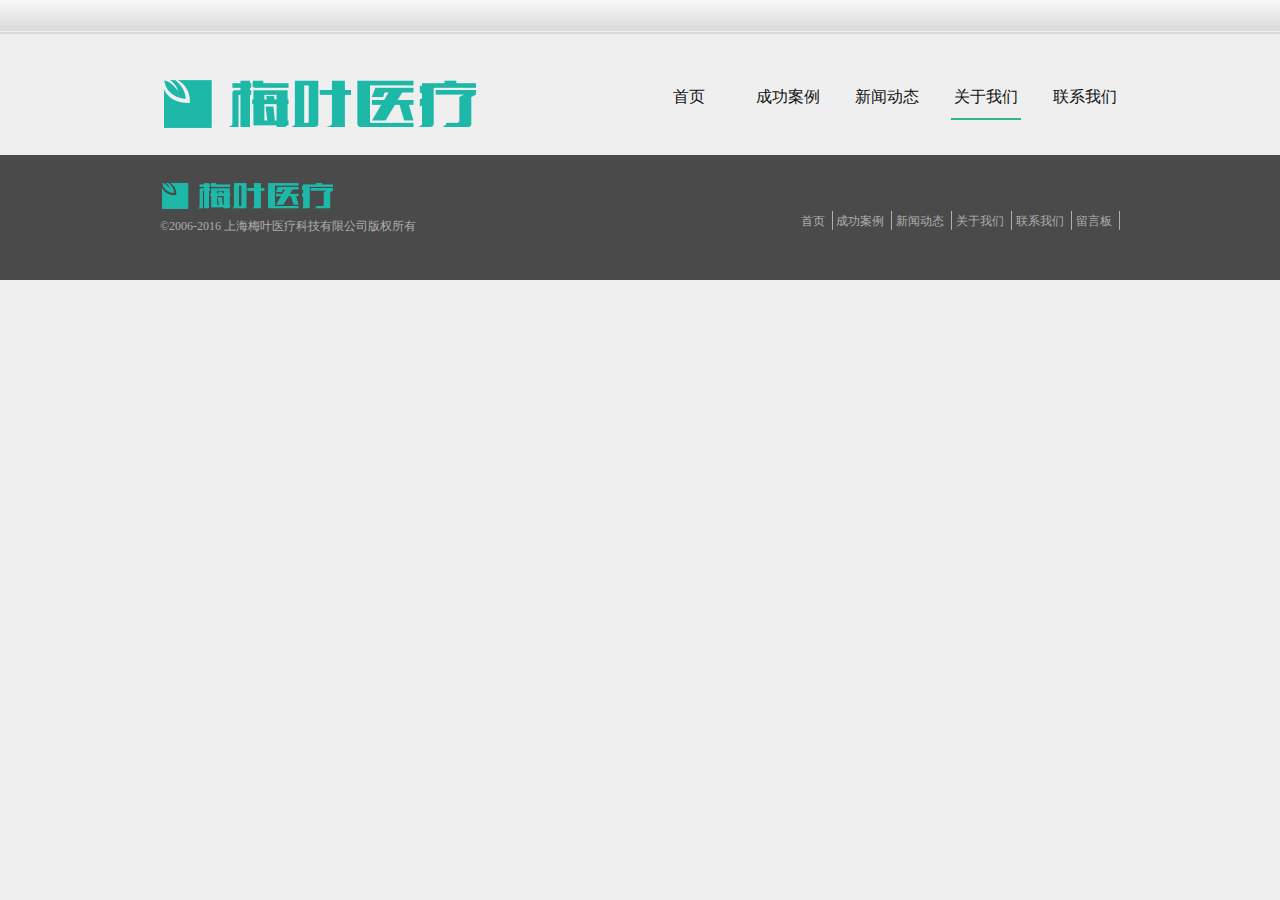
==== about.html @ 851a279c "contact finish" ====
<!DOCTYPE html>
<html lang="en">

<head>
    <meta charset="UTF-8">
    <meta name="description" content="上海梅叶医疗科技有限公司官方首页">
    <meta name="keywords" content="梅叶 医疗 ">
    <title>上海梅叶医疗科技有限公司</title>
    <link rel="stylesheet" href="css/style.css">
    <link rel="stylesheet" href="css/zerogrid.css">
    <script type="text/javascript" src="js/jquery-1.12.0.min.js"></script>
    <script type="text/javascript" src="js/function.js"></script>

    <body>
        <header>
            <div class="TopTable"></div>
            <div class="WebHeader">
                <div class="HeadRow">
                    <div class="logo">
                        <img src="res/logo1.png" alt="logo">
                    </div>
                    <div class="nav">
                        <ul>
                            <li><a href="index.html">首页</a></li>
                            <li><a href="example.html">成功案例</a></li>
                            <li><a href="news.html">新闻动态</a></li>
                            <li class="active"><a href="about.html">关于我们</a></li>
                            <li><a href="contact.html">联系我们</a></li>
                        </ul>
                    </div>
                </div>
            </div>
        </header>
        <section>
        </section>
        <footer>
            <div class="wrap">
                <div class="Lfoot">
                    <img src="res/logo1.png" alt="logo">
                    <br>
                    <p>©2006-2016 上海梅叶医疗科技有限公司版权所有</p>
                </div>
                <div class="Rfoot">
                    <ul>
                        <li><a href="">首页</a></li>
                        <li><a href="">成功案例</a></li>
                        <li><a href="">新闻动态</a></li>
                        <li><a href="">关于我们</a></li>
                        <li><a href="">联系我们</a></li>
                        <li class="lastLi"><a href="">留言板</a></li>
                    </ul>
                </div>
            </div>
        </footer>
    </body>

</html>
---- css/style.css ----
@charset "utf-8"
/* ---------------------------------------------------------------------------- 
/* ------------------------------------Reset----------------------------------- 
/* ---------------------------------------------------------------------------- */

* {
    margin: 0;
    padding: 0;
}

ul {
    list-style: none;
}

a {
    color: #4C4C4C;
    text-decoration: none;
}

a:hover {
    text-decoration: none;
}

/* ---------------------------------------------------------------------------- 
/* ------------------------------------Html-Body------------------------------- 
/* ---------------------------------------------------------------------------- */

body {
    margin: 0px;
    padding: 0px;
    background: #efefef;
    color: #656565;
    font: 14px/22px "Microsoft YaHei", arial, serif;
    font-family: Montserrat, sans-serif;
}

h1,
h2,
h3,
h4,
h5,
h6 {
    font-size: 16px;
    font-family: 'Microsoft yahei', Arial, sans-serif;
    font-weight: 500;
    color: #333;
}

p {
    margin: 0 0 10px;
    height: 20px;
}

.wrap {
    position: relative;
    width: 960px;
    padding: 0;
    margin: 0 auto;
    text-align: left;
}


/* ---------------------------------------------------------------------------- 
/* ------------------------------------header------------------------------- 
/* ---------------------------------------------------------------------------- */

.TopTable {
    height: 35px;
    background: url(../res/topline.gif) repeat;
    width: 100%;
}

.WebHeader {
    width: 100%;
    height: 60px;
}

.HeadRow {
    width: 960px;
    height: 35px;
    margin: 40px auto;
    vertical-align: top;
}

.logo {
    height: 100%;
    display: table;
    float: left;
}

.logo img {
    height: 100%
}

.nav {
    float: right;
    text-align: center;
    display: inline-block;
}

.nav ul {
    margin-top: 8px;
    padding: 0;
}

.nav li {
    width: 70px;
    height: 35px;
    margin-left: 25px;
    display: inline-block;
    cursor: pointer;
}

.nav a {
    font-size: 16px;
    color: #111;
    font-family: 微软雅黑, 宋体;
}

.nav li:hover {
    border-bottom: 2px solid #2fb789;
    line-height: 150%;
}

.nav .active {
    border-bottom: 2px solid #2fb789;
    line-height: 150%;
}

.banner_c {
    width: 100%;
}
/* ---------------------------------------------------------------------------- 
/* ------------------------------------section------------------------------- 
/* ---------------------------------------------------------------------------- */

section{
    margin-top: 20px;
}

.title_2{
    margin-left: 10px;
    width: 70px;
    line-height: 130%;
    text-align: center;
}

.wrap-col{
   margin: 0;

}

.BorderLine{
    height: 5px;
    width: 100%;
}

.MainLine{
    width: 70px;
    float: left;
    z-index: 10;
    border-bottom: 2px solid #218100;
}
.SideLine{
    width: 100%;
    border-top: 2px solid #9c9c9c;
}
.table_0{
    padding: 10px 0 10px 0;
}
.table_1{
    padding: 10px 0 10px 0;
    border-bottom: 1px dashed #9c9c9c;
}

.TableTile{
    height: 30px;
    line-height: 30px;
    vertical-align: bottom;
}
.TableTile img{
    float: left;
}
.service{
    margin: 5px 0 5px;
    height: 20px;
    cursor: pointer;
    line-height: 20px;
}
.service img{
    margin-right: 10px;
}
.service a{
    clear: both;
}
/* ---------------------------------------------------------------------------- 
/* ------------------------------------footer------------------------------- 
/* ---------------------------------------------------------------------------- */
footer{
    height: 125px;
    background-color: #4a4a4a;
}
.Lfoot{
    margin-top: 25px;
    float: left;
}
.Lfoot img{
    height: 30px;
}

footer p,a {

    color: #AEAEAE;
    line-height: 1.8;
    font-size: 12px;
    font-family: "微软雅黑","黑体","新宋体","Arial Unicode MS"
}

.Rfoot{
    margin-top: 40px;
    float: right;
}
.Rfoot li{
    height: 19px;
    line-height: 15px;
    padding-right: 7px;
    display: inline-block;
    border-right: 1px solid #AEAEAE;
}
.Rfoot a{
    margin: 0;
    padding: 0;
}
---- css/zerogrid.css ----
/*
Zerotheme.com | Free Html5 Responsive Templates
Zerogrid - A Single Grid System for Responsive Design
Author: Kimmy
Version : 3.0
Author URI: http://www.zerotheme.com/
*/
/* -------------------------------------------- */
/* ------------------Grid System--------------- */ 
.zerogrid{ width: 960px; position: relative; margin: 0 auto; padding: 0px;}
.zerogrid:after { content: "\0020"; display: block; height: 0; clear: both; visibility: hidden; }

.zerogrid .f-right{float: right!important;}
.zerogrid .f-left{float: left!important;}

.zerogrid .row{}
.zerogrid .row:before,.row:after { content: '\0020'; display: block; overflow: hidden; visibility: hidden; width: 0; height: 0; }
.zerogrid .row:after{clear: both; }
.zerogrid .row{zoom: 1;}

.zerogrid .wrap-col{margin:10px;}

.zerogrid .col-1-2, .zerogrid .col-1-3, .zerogrid .col-2-3, .zerogrid .col-1-4, .zerogrid .col-2-4, .zerogrid .col-3-4, .zerogrid .col-1-5, .zerogrid .col-2-5, .zerogrid .col-3-5, .zerogrid .col-4-5, .zerogrid .col-1-6, .zerogrid .col-2-6, .zerogrid .col-3-6, .zerogrid .col-4-6, .zerogrid .col-5-6{float:left; display: inline-block;}

.zerogrid .col-full{width:100%;}

.zerogrid .col-1-2,.zerogrid .col-1-2-fixed{width:50%;}
.zerogrid .offset-1-2{margin-left: 50%;}

.zerogrid .col-1-3,.zerogrid .col-1-3-fixed{width:33.33%;}
.zerogrid .col-2-3,.zerogrid .col-2-3-fixed{width:66.66%;}
.zerogrid .offset-1-3{margin-left: 33.33%;}
.zerogrid .offset-2-3{margin-left: 66.66%;}

.zerogrid .col-1-4,.zerogrid .col-1-4-fixed{width:25%;}
.zerogrid .col-2-4,.zerogrid .col-2-4-fixed{width:50%;}
.zerogrid .col-3-4,.zerogrid .col-3-4-fixed{width:75%;}
.zerogrid .offset-1-4{margin-left: 25%;}
.zerogrid .offset-2-4{margin-left: 50%;}
.zerogrid .offset-3-4{margin-left: 75%;}

.zerogrid .col-1-5,.zerogrid .col-1-5-fixed{width:20%;}
.zerogrid .col-2-5,.zerogrid .col-2-5-fixed{width:40%;}
.zerogrid .col-3-5,.zerogrid .col-3-5-fixed{width:60%;}
.zerogrid .col-4-5,.zerogrid .col-4-5-fixed{width:80%;}
.zerogrid .offset-1-5{margin-left: 20%;}
.zerogrid .offset-2-5{margin-left: 40%;}
.zerogrid .offset-3-5{margin-left: 60%;}
.zerogrid .offset-4-5{margin-left: 80%;}

.zerogrid .col-1-6,.zerogrid .col-1-6-fixed{width:16.66%;}
.zerogrid .col-2-6,.zerogrid .col-2-6-fixed{width:33.33%;}
.zerogrid .col-3-6,.zerogrid .col-3-6-fixed{width:50%;}
.zerogrid .col-4-6,.zerogrid .col-4-6-fixed{width:66.66%;}
.zerogrid .col-5-6,.zerogrid .col-5-6-fixed{width:83.33%;}
.zerogrid .offset-1-6{margin-left: 16.66%;}
.zerogrid .offset-2-6{margin-left: 33.33%;}
.zerogrid .offset-3-6{margin-left: 50%;}
.zerogrid .offset-4-6{margin-left: 66.66%;}
.zerogrid .offset-5-6{margin-left: 83.33%;}

@media only screen and (min-width: 960px) and (max-width: 1199px) {
	.zerogrid{width:100%;}
}

@media only screen and (min-width: 768px) and (max-width: 959px) {
	.zerogrid{width:768px;}
}

@media only screen and (max-width: 767px) {
	.zerogrid, .zerogrid .col-1-2, .zerogrid .col-1-3, .zerogrid .col-2-3, .zerogrid .col-1-4, .zerogrid .col-2-4, .zerogrid .col-3-4, .zerogrid .col-1-5, .zerogrid .col-2-5, .zerogrid .col-3-5, .zerogrid .col-4-5, .zerogrid .col-1-6, .zerogrid .col-2-6, .zerogrid .col-3-6, .zerogrid .col-4-6, .zerogrid .col-5-6{width:100%;}
	
	.zerogrid .offset-1-2, .zerogrid .offset-1-3, .zerogrid .offset-2-3, .zerogrid .offset-1-4, .zerogrid .offset-2-4, .zerogrid .offset-3-4, .zerogrid .offset-1-5, .zerogrid .offset-2-5, .zerogrid .offset-3-5, .zerogrid .offset-4-5, .zerogrid .offset-1-6, .zerogrid .offset-2-6, .zerogrid .offset-3-6, .zerogrid .offset-4-6, .zerogrid .offset-5-6{margin-left:0;}
}
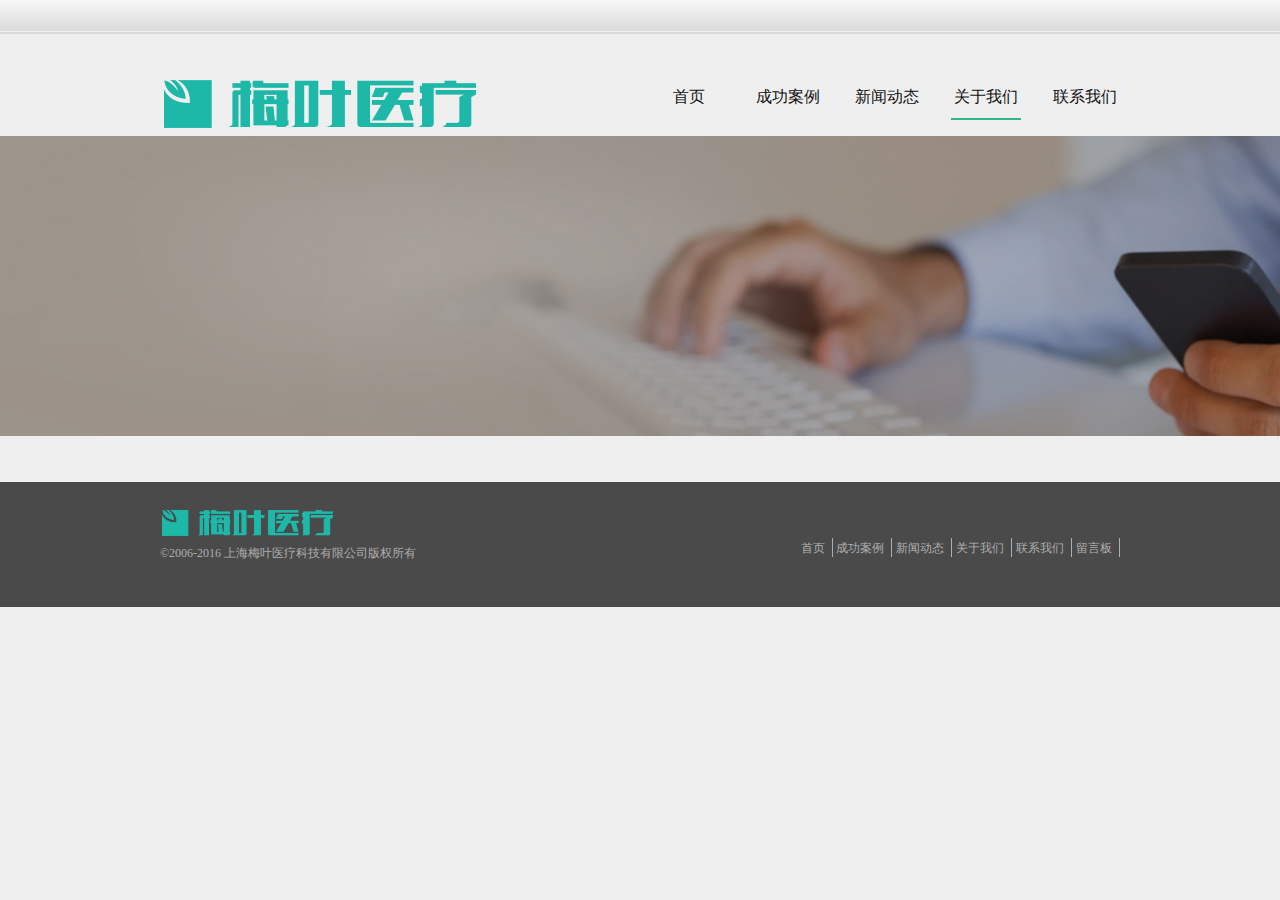
==== commit 28b9670b: "4.22" ====
--- a/about.html
+++ b/about.html
@@ -6,8 +6,8 @@
     <meta name="description" content="上海梅叶医疗科技有限公司官方首页">
     <meta name="keywords" content="梅叶 医疗 ">
     <title>上海梅叶医疗科技有限公司</title>
+    <link rel="stylesheet" href="css/zerogrid.css">
     <link rel="stylesheet" href="css/style.css">
-    <link rel="stylesheet" href="css/zerogrid.css">
     <script type="text/javascript" src="js/jquery-1.12.0.min.js"></script>
     <script type="text/javascript" src="js/function.js"></script>
 
@@ -30,6 +30,9 @@
                     </div>
                 </div>
             </div>
+            <div class="banner_c">
+                <img src="res/contact.jpg" alt="contact">
+            </div>
         </header>
         <section>
         </section>
@@ -42,11 +45,11 @@
                 </div>
                 <div class="Rfoot">
                     <ul>
-                        <li><a href="">首页</a></li>
-                        <li><a href="">成功案例</a></li>
-                        <li><a href="">新闻动态</a></li>
-                        <li><a href="">关于我们</a></li>
-                        <li><a href="">联系我们</a></li>
+                        <li><a href="#">首页</a></li>
+                        <li><a href="#">成功案例</a></li>
+                        <li><a href="#">新闻动态</a></li>
+                        <li><a href="#">关于我们</a></li>
+                        <li><a href="#">联系我们</a></li>
                         <li class="lastLi"><a href="">留言板</a></li>
                     </ul>
                 </div>
--- a/css/zerogrid.css
+++ b/css/zerogrid.css
@@ -7,7 +7,7 @@
 */
 /* -------------------------------------------- */
 /* ------------------Grid System--------------- */ 
-.zerogrid{ width: 960px; position: relative; margin: 0 auto; padding: 0px;}
+.zerogrid{ width: 1200px; position: relative; margin: 0 auto; padding: 0px;}
 .zerogrid:after { content: "\0020"; display: block; height: 0; clear: both; visibility: hidden; }
 
 .zerogrid .f-right{float: right!important;}
--- a/css/style.css
+++ b/css/style.css
@@ -20,6 +20,17 @@
 a:hover {
     text-decoration: none;
 }
+
+.clearfix:after,
+.clearfix:before {
+    clear: both;
+    content: '\0020';
+    display: block;
+    visibility: hidden;
+    width: 0;
+    height: 0;
+}
+
 
 /* ---------------------------------------------------------------------------- 
 /* ------------------------------------Html-Body------------------------------- 
@@ -127,107 +138,275 @@
     line-height: 150%;
 }
 
+
+/* ---------------------------------------------------------------------------- 
+/* -------------------------------------banner--------------------------------- 
+/* ---------------------------------------------------------------------------- */
+
+.banner {
+    width: 100%;
+    margin: 0 auto;
+    overflow: hidden;
+    position: relative;
+}
+
+.imgs {
+    margin: 0;
+    padding: 0;
+    margin-left: 0;
+}
+
+.imgs img {
+    width: 100%;
+    height: 380px;
+}
+
+.banner .imgs li {
+    display: none;
+}
+
+.banner .imgs li.on {
+    display: block;
+}
+
+.banner .imgs li {
+    margin: 0;
+    float: left;
+}
+
+.banner .btn {
+    -webkit-transition: all 0.6s ease;
+    /*Safari and Chrome*/
+    -moz-transition: all 0.6s ease;
+    /*Firefox*/
+    -ms-transition: all 0.6s ease;
+    /*IE 9*/
+    -o-transition: all 0.6s ease;
+    /*Opera*/
+    transition: all 0.6s ease;
+}
+
+.banner .btn {
+    display: block;
+    width: 40px;
+    height: 80px;
+    background: rgba(3, 3, 3, 0.2);
+    position: absolute;
+    top: 50%;
+    margin-top: -25px;
+    cursor: pointer;
+    text-align: center;
+    line-height: 80px;
+    color: #FFF;
+    font-size: 80px;
+    font-family: "宋体";
+    opacity: 0;
+    filter: Alpha(opacity=0);
+    /* IE8 以及更早的浏览器 */
+}
+
+.banner:hover .btn {
+    opacity: 1;
+    filter: Alpha(opacity=1);
+    /* IE8 以及更早的浏览器 */
+}
+
+.banner .btn_l {
+    left: 0;
+}
+
+.banner .btn_r {
+    right: 0;
+}
+
 .banner_c {
     width: 100%;
 }
+
+
 /* ---------------------------------------------------------------------------- 
 /* ------------------------------------section------------------------------- 
 /* ---------------------------------------------------------------------------- */
 
-section{
+.row {
+    margin: 10px 0 10px;
+}
+
+.title_1 {
     margin-top: 20px;
-}
-
-.title_2{
+    margin-left: 7px;
+    width: 100%;
+    line-height: 100%;
+    text-align: left;
+}
+
+.title_1 span {
+    line-height: 46px;
+    color: #00bb9c;
+    font-family: 微软雅黑;
+    font-weight: normal;
+    font-size: 20px;
+    display: inline;
+}
+
+.title_1 p {
+    line-height: 46px;
+    float: right;
+    color: #898888;
+    font-size: 14px;
+    display: inline;
+}
+
+.title_2 {
     margin-left: 10px;
     width: 70px;
     line-height: 130%;
     text-align: center;
 }
 
-.wrap-col{
-   margin: 0;
-
-}
-
-.BorderLine{
+.BorderLine {
     height: 5px;
     width: 100%;
 }
 
-.MainLine{
+.MainLine {
     width: 70px;
     float: left;
     z-index: 10;
     border-bottom: 2px solid #218100;
 }
-.SideLine{
+
+.MainLine_b {
+    width: 95px;
+    float: left;
+    z-index: 10;
+    border-bottom: 2px solid #545454;
+}
+
+.SideLine {
     width: 100%;
     border-top: 2px solid #9c9c9c;
 }
-.table_0{
+
+.SideLine_b {
+    width: 100%;
+    border-top: 2px solid #e6e6e6;
+}
+
+.table_0 {
     padding: 10px 0 10px 0;
 }
-.table_1{
+
+.table_1 {
     padding: 10px 0 10px 0;
     border-bottom: 1px dashed #9c9c9c;
 }
 
-.TableTile{
+.TableTile {
     height: 30px;
     line-height: 30px;
     vertical-align: bottom;
 }
-.TableTile img{
-    float: left;
-}
-.service{
+
+.TableTile img {
+    float: left;
+}
+
+.service {
     margin: 5px 0 5px;
     height: 20px;
     cursor: pointer;
     line-height: 20px;
 }
-.service img{
+
+.service img {
     margin-right: 10px;
 }
-.service a{
-    clear: both;
-}
+
+
+/* ---------------------------------------------------------------------------- 
+/* ------------------------------------content------------------------------- 
+/* ---------------------------------------------------------------------------- */
+
+.content img {
+    width: 300px;
+    height: 225px;
+    margin: 5px;
+}
+
+.mulColContent .wrap-col {
+    margin: 10px 30px;
+}
+
+.newsTable {
+    padding: 0;
+}
+
+.newsTable table {
+    width: 100%
+}
+
+.newsTable td {
+    vertical-align: top;
+}
+
+.newsTitle {
+    height: 23px;
+    line-height: 23px;
+    cursor: pointer;
+}
+
+.newsCalendar {
+    height: 23px;
+    line-height: 23px;
+    width: 89px;
+    cursor: pointer;
+    text-align: right;
+}
+
+
 /* ---------------------------------------------------------------------------- 
 /* ------------------------------------footer------------------------------- 
 /* ---------------------------------------------------------------------------- */
-footer{
+
+footer {
+    margin-top: 40px;
     height: 125px;
+    width: 100%;
     background-color: #4a4a4a;
 }
-.Lfoot{
+
+.Lfoot {
     margin-top: 25px;
     float: left;
 }
-.Lfoot img{
+
+.Lfoot img {
     height: 30px;
 }
 
-footer p,a {
-
+footer p,
+a {
     color: #AEAEAE;
     line-height: 1.8;
     font-size: 12px;
-    font-family: "微软雅黑","黑体","新宋体","Arial Unicode MS"
-}
-
-.Rfoot{
+    font-family: "微软雅黑", "黑体", "新宋体", "Arial Unicode MS"
+}
+
+.Rfoot {
     margin-top: 40px;
     float: right;
 }
-.Rfoot li{
+
+.Rfoot li {
     height: 19px;
     line-height: 15px;
     padding-right: 7px;
     display: inline-block;
     border-right: 1px solid #AEAEAE;
 }
-.Rfoot a{
+
+.Rfoot a {
     margin: 0;
     padding: 0;
 }
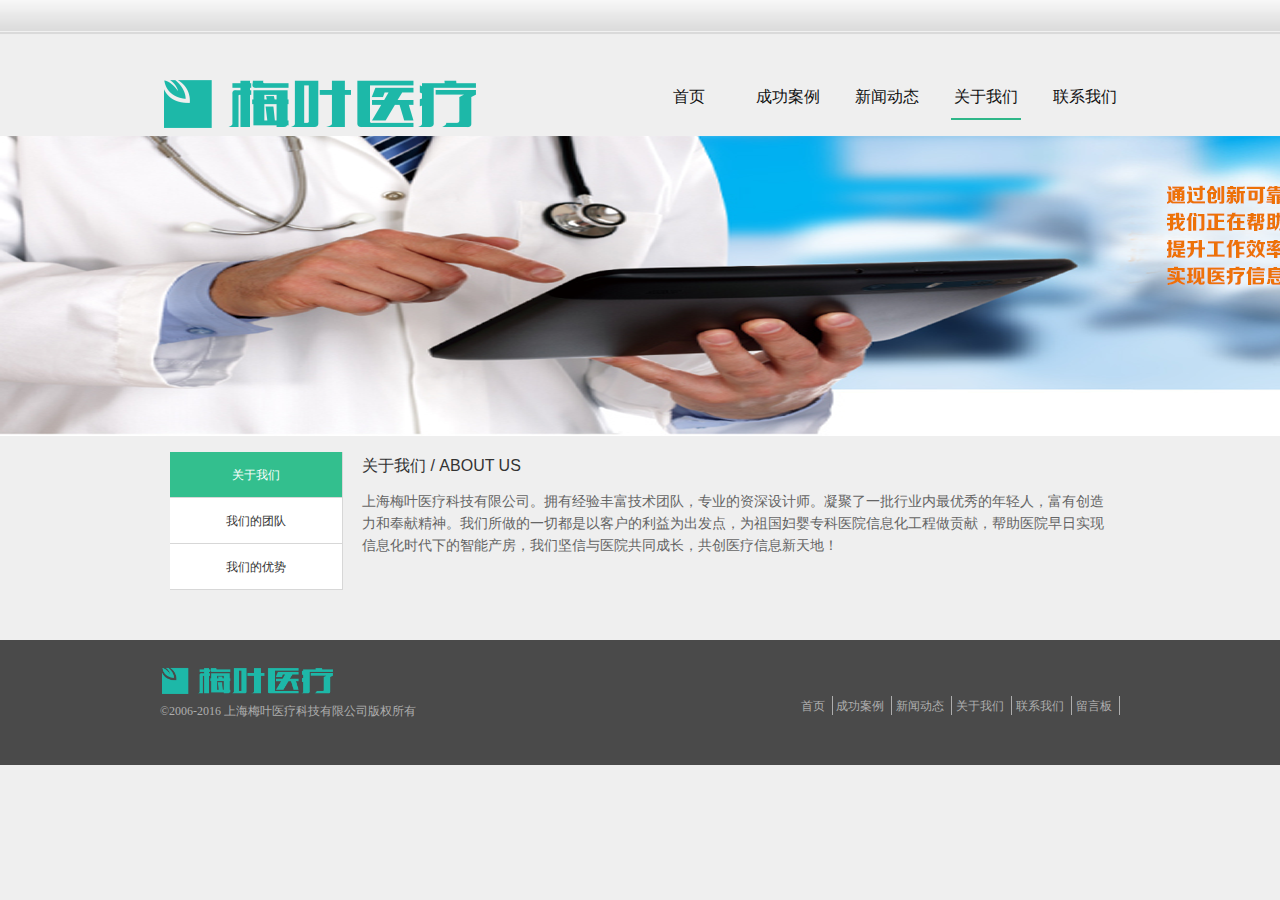
==== commit 4287ebe6: "about done" ====
--- a/about.html
+++ b/about.html
@@ -10,51 +10,82 @@
     <link rel="stylesheet" href="css/style.css">
     <script type="text/javascript" src="js/jquery-1.12.0.min.js"></script>
     <script type="text/javascript" src="js/function.js"></script>
+</head>
 
-    <body>
-        <header>
-            <div class="TopTable"></div>
-            <div class="WebHeader">
-                <div class="HeadRow">
-                    <div class="logo">
-                        <img src="res/logo1.png" alt="logo">
-                    </div>
-                    <div class="nav">
-                        <ul>
-                            <li><a href="index.html">首页</a></li>
-                            <li><a href="example.html">成功案例</a></li>
-                            <li><a href="news.html">新闻动态</a></li>
-                            <li class="active"><a href="about.html">关于我们</a></li>
-                            <li><a href="contact.html">联系我们</a></li>
-                        </ul>
+<body>
+    <header>
+        <div class="TopTable"></div>
+        <div class="WebHeader">
+            <div class="HeadRow">
+                <div class="logo">
+                    <img src="res/logo1.png" alt="logo">
+                </div>
+                <div class="nav">
+                    <ul>
+                        <li><a href="index.html">首页</a></li>
+                        <li><a href="example.html">成功案例</a></li>
+                        <li><a href="news.html">新闻动态</a></li>
+                        <li class="active"><a href="about.html">关于我们</a></li>
+                        <li><a href="contact.html">联系我们</a></li>
+                    </ul>
+                </div>
+            </div>
+        </div>
+        <div class="banner_c">
+            <img src="res/banner/4.png" alt="contact">
+        </div>
+    </header>
+    <section>
+        <div class="zerogrid wrap">
+            <div class="col-1-5 zerogrid">
+                <div class="wrap-col">
+                    <div class="tabTable">
+                        <div class="tabBtn"><span>关于我们</span></div>
+                        <div class="tabBtn"><span>我们的团队</span></div>
+                        <div class="tabBtn"><span>我们的优势</span></div>
                     </div>
                 </div>
             </div>
-            <div class="banner_c">
-                <img src="res/contact.jpg" alt="contact">
-            </div>
-        </header>
-        <section>
-        </section>
-        <footer>
-            <div class="wrap">
-                <div class="Lfoot">
-                    <img src="res/logo1.png" alt="logo">
-                    <br>
-                    <p>©2006-2016 上海梅叶医疗科技有限公司版权所有</p>
-                </div>
-                <div class="Rfoot">
-                    <ul>
-                        <li><a href="#">首页</a></li>
-                        <li><a href="#">成功案例</a></li>
-                        <li><a href="#">新闻动态</a></li>
-                        <li><a href="#">关于我们</a></li>
-                        <li><a href="#">联系我们</a></li>
-                        <li class="lastLi"><a href="">留言板</a></li>
-                    </ul>
+            <div class="col-4-5 zerogrid">
+                <div class="wrap-col">
+                    <div class="article">
+                        <article class="on">
+                            <h2>关于我们 / ABOUT US</h2>
+                            <p>上海梅叶医疗科技有限公司。拥有经验丰富技术团队，专业的资深设计师。凝聚了一批行业内最优秀的年轻人，富有创造力和奉献精神。我们所做的一切都是以客户的利益为出发点，为祖国妇婴专科医院信息化工程做贡献，帮助医院早日实现信息化时代下的智能产房，我们坚信与医院共同成长，共创医疗信息新天地！</p>
+                        </article>
+                        <article>
+                            <h2>我们的团队 / OUR TEAM</h2>
+                            <p>我们是追求品质与力求不断超越自己的团队，每一位成员也是亲密的伙伴，与公司一起成长与发展。 我们尊重每次合作的机会与挑战，不断精进，力求完美。团队秉承专注、专业的医疗软件研发服务思维，让客户通过使用产品实现医院医疗的最大价值，并发掘无限的可能。热爱科技创新并坚信创新的力量让我们不断前进。
+                            </p>
+                        </article>
+                        <article>
+                            <h2>我们的优势　/　OUR　ADVANTAGES</h2>
+                            <p>拥有即懂技术又懂医疗的复合型人才，独立自主研发，拥有多项软著等知识产权。</p>
+                        </article>
+                    </div>
                 </div>
             </div>
-        </footer>
-    </body>
+        </div>
+    </section>
+    <footer>
+        <div class="wrap">
+            <div class="Lfoot">
+                <img src="res/logo1.png" alt="logo">
+                <br>
+                <p>©2006-2016 上海梅叶医疗科技有限公司版权所有</p>
+            </div>
+            <div class="Rfoot">
+                <ul>
+                    <li><a href="#">首页</a></li>
+                    <li><a href="#">成功案例</a></li>
+                    <li><a href="#">新闻动态</a></li>
+                    <li><a href="#">关于我们</a></li>
+                    <li><a href="#">联系我们</a></li>
+                    <li class="lastLi"><a href="">留言板</a></li>
+                </ul>
+            </div>
+        </div>
+    </footer>
+</body>
 
 </html>
--- a/css/style.css
+++ b/css/style.css
@@ -60,6 +60,7 @@
 p {
     margin: 0 0 10px;
     height: 20px;
+    font-family: "微软雅黑","黑体","新宋体","Arial Unicode MS";
 }
 
 .wrap {
@@ -322,8 +323,38 @@
 .service img {
     margin-right: 10px;
 }
-
-
+/* ---------------------------------------------------------------------------- 
+/* ------------------------------------section-about-------------------------- 
+/* ---------------------------------------------------------------------------- */
+.tabBtn{
+    height: 45px;
+    width: 100%;
+    line-height: 45px;
+    border-right: 1px solid #d7d7d7;
+    border-bottom: 1px solid #d7d7d7;
+    text-align: center;
+    background: #fff;
+}
+
+.tabBtn span{
+    color: #333;
+    font-size: 12px;
+    sfont-family: "微软雅黑","宋体";
+    cursor: default;
+}
+
+.tabTable .on{
+    background: #33BF8E;  
+}
+.tabTable .on span{
+    color: #fff;
+}
+.article article{
+    display: none;
+}
+.article article.on{
+    display: block;
+}
 /* ---------------------------------------------------------------------------- 
 /* ------------------------------------content------------------------------- 
 /* ---------------------------------------------------------------------------- */
@@ -363,7 +394,43 @@
     cursor: pointer;
     text-align: right;
 }
-
+.advs{
+    margin-top: 10px;
+}
+.advs img{
+    width: 139px;
+    height: 145px;
+    vertical-align: top;
+        margin-right: 10px;
+    float: left;
+
+}
+.advsContent{
+    line-height: 1.8;
+    padding: 0;
+    white-space: normal;
+    word-wrap: break-word;
+    word-break: normal;
+    overflow: hidden;
+    width: 100%;
+    text-align: left;
+    display: inline;
+}
+.advsContent p{
+    margin: 0;
+    font-size: 12px;
+}
+.advsContent span{
+    font-size: 16px;
+    line-height: 1.5em;
+}
+.advs img{
+    width: 139px;
+    height: 145px;
+    vertical-align: top;
+    float: left;
+
+}
 
 /* ---------------------------------------------------------------------------- 
 /* ------------------------------------footer------------------------------- 
